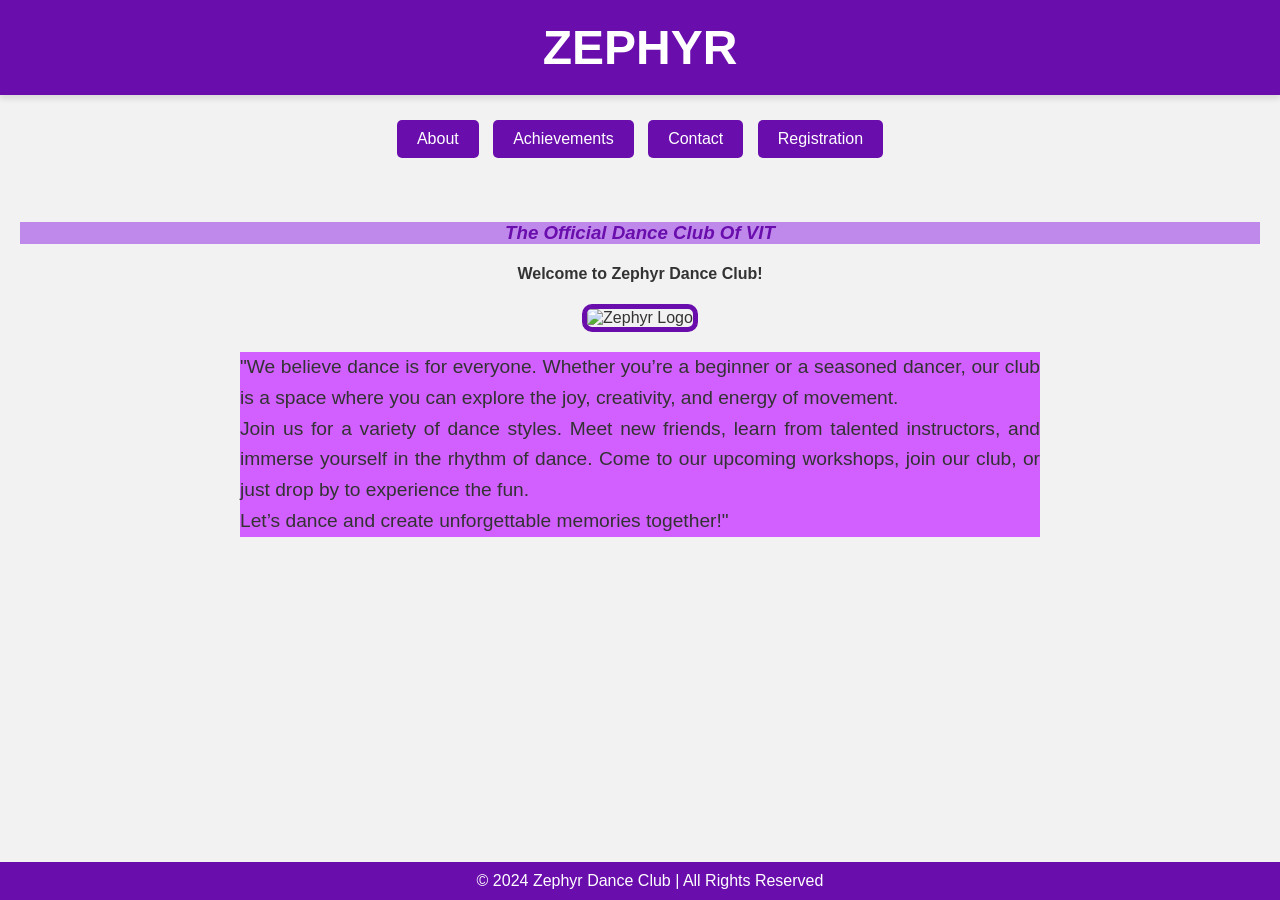
==== index.html @ cdcf7402 "Zephyr Web completed" ====
<!DOCTYPE html>
<html lang="en">
<head>
    <meta charset="UTF-8">
    <meta name="viewport" content="width=device-width, initial-scale=1.0">
    <title>Zephyr HTML</title>
    <style>
        /* General Styles */
        body {
            font-family: Arial, sans-serif;
            margin: 0;
            padding: 0;
            background-color: #f2f2f2; 
            color: #333; 
        }

        /* Header Styles */
        header {
            background-color: #6a0dad; 
            color: #fff; 
            padding: 20px 0;
            text-align: center;
            box-shadow: 0px 4px 6px rgba(0, 0, 0, 0.1);
        }

        header h1 {
            margin: 0;
            font-size: 3em;
        }

        h3 {
            color: #6a0dad;
            font-style: italic;
        }

        /* Content Section */
        .content {
            text-align: center;
            padding: 20px;
        }

        .content img {
            border: 5px solid #6a0dad;
            border-radius: 10px;
        }

        .content p {
            font-size: 1.2em;
            line-height: 1.6;
            margin: 20px auto;
            max-width: 800px;
            text-align: justify;
        }

        /* Navigation Buttons */
        nav {
            margin: 20px auto;
            text-align: center;
        }

        nav button {
            background-color: #6a0dad;
            color: white;
            border: none;
            padding: 10px 20px;
            font-size: 1em;
            margin: 5px;
            cursor: pointer;
            border-radius: 5px;
            transition: background-color 0.3s ease;
        }

        nav button a {
            color: white;
            text-decoration: none;
        }

        nav button:hover {
            background-color: #5a009d;
        }

        /* Footer */
        footer {
            text-align: center;
            padding: 10px;
            background-color: #6a0dad;
            color: white;
            position: fixed;
            width: 100%;
            bottom: 0;
        }

        /* Add some spacing to sections */
        .spacer {
            margin: 40px 0;
        }
        /* bgvideo */
        #bgvideo{position: fixed;
            top: 50%;
            left: 50%;
            width: 100%;
            height: 100%;
            object-fit: cover;
            transform: translate(-50%, -50%);
            z-index: -1;
      }
    </style>
</head>
<body>
    <video autoplay muted loop id="bgvideo">
        <source src="Images/wd video2.mp4" type="video/mp4">
    </video>
    <header>
        <h1>ZEPHYR</h1>
    </header>

    <nav>
        <div class="a">
            <button><a href="about.html">About</a></button> 
            <button><a href="achievements.html">Achievements</a></button>
            <button><a href="contact.html">Contact</a></button>
            <button><a href="registration.html">Registration </a></button>
        </div>
    </nav>

    <div class="content">
        <h3 style="background-color:hsl(273, 72%, 73%);">The Official Dance Club Of VIT</h3>
        <h4>Welcome to Zephyr Dance Club!</h4>
        <img src="images/Zephyr logo.png" alt="Zephyr Logo" height="250">
        
        <p style="background-color:rgb(210, 95, 255);">
            "We believe dance is for everyone. Whether you’re a beginner or a seasoned dancer, our club is a space where you can explore the joy, creativity, and energy of movement. <br> 
            Join us for a variety of dance styles. Meet new friends, learn from talented instructors, and immerse yourself in the rhythm of dance. Come to our upcoming workshops, join our club, or just drop by to experience the fun. <br>
            Let’s dance and create unforgettable memories together!"
        </p>

    </div>

    <footer>
        &copy; 2024 Zephyr Dance Club | All Rights Reserved
    </footer>
</body>
</html>
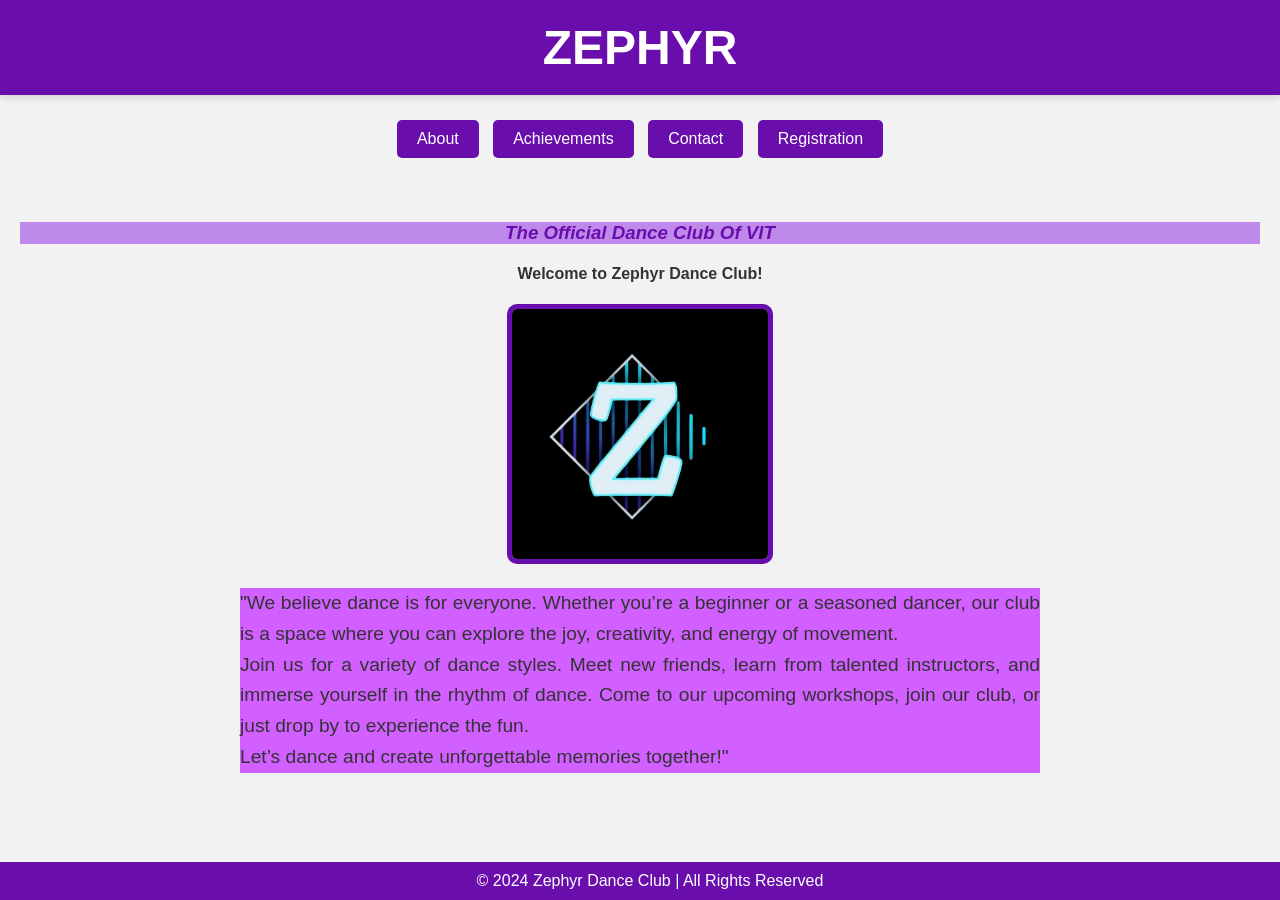
==== commit 874a186f: "videos renamed" ====
--- a/index.html
+++ b/index.html
@@ -108,7 +108,7 @@
 </head>
 <body>
     <video autoplay muted loop id="bgvideo">
-        <source src="Images/wd video2.mp4" type="video/mp4">
+        <source src="images/wd video2.mp4" type="video/mp4">
     </video>
     <header>
         <h1>ZEPHYR</h1>
